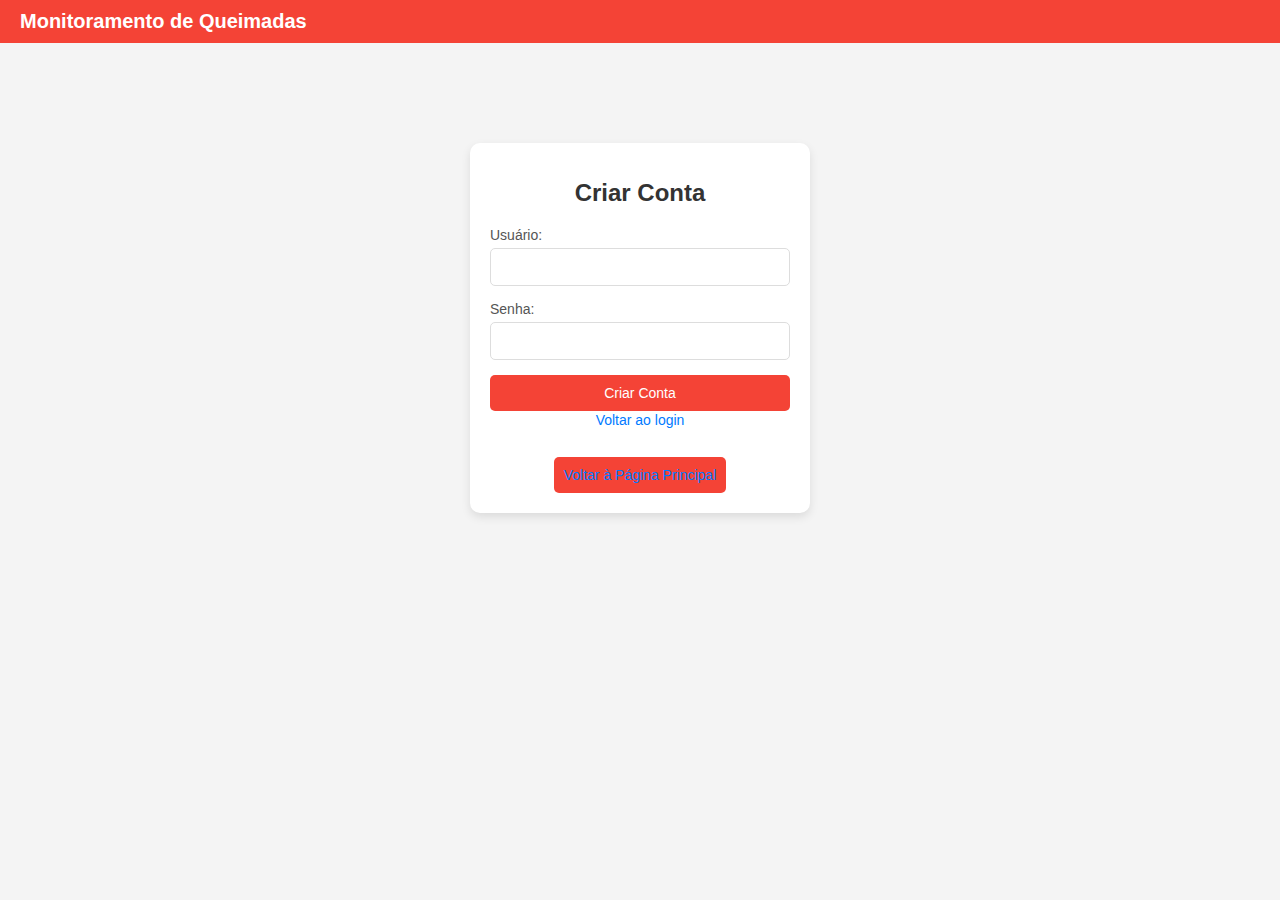
==== create_account.html @ 1dedcaa4 "Add files via upload" ====
<!DOCTYPE html>
<html lang="pt-BR">
<head>
  <meta charset="UTF-8">
  <meta name="viewport" content="width=device-width, initial-scale=1.0">
  <title>Criar Conta - Monitoramento de Queimadas</title>
  <link rel="stylesheet" href="styles.css">
</head>
<body>
  <header>
    <a href="index.html" class="site-logo">Monitoramento de Queimadas</a> <!-- Nome do site como logo clicável -->
  </header>

  <div class="center-container">
    <h1>Criar Conta</h1>
    <form id="createAccountForm" action="dashboard.html">
      <label for="username">Usuário:</label>
      <input type="text" id="username" name="username" required>

      <label for="password">Senha:</label>
      <input type="password" id="password" name="password" required>

      <button type="submit" class="rounded-button">Criar Conta</button>
    </form>
    <a href="login.html">Voltar ao login</a>
    <br><br>
    <a href="index.html" class="back-button">Voltar à Página Principal</a> <!-- Botão de retorno à página principal -->
  </div>
</body>
</html>
---- styles.css ----
/* Estilo geral */
body {
  font-family: 'Helvetica Neue', Arial, sans-serif;
  margin: 0;
  padding: 0;
  background-color: #f4f4f4;
}

header {
  background-color: #f44336;
  padding: 10px 20px;
  display: flex;
  justify-content: space-between; /* Mantém o logo à esquerda e o login à direita */
}

.site-logo {
  color: white;
  text-decoration: none;
  font-size: 20px;
  font-weight: bold;
}

.site-logo:hover {
  text-decoration: underline;
}

#admin-login a {
  color: white;
  text-decoration: none;
  font-size: 14px;
}

#admin-login a:hover {
  text-decoration: underline;
}

/* Centralização e estilo das telas de login, registrar, e recuperação de senha */
.center-container {
  width: 300px;
  margin: 100px auto;
  padding: 20px;
  background-color: white;
  border-radius: 10px;
  box-shadow: 0px 4px 10px rgba(0, 0, 0, 0.1);
  text-align: center;
}

.center-container h1 {
  margin-bottom: 20px;
  font-size: 24px;
  color: #333;
}

.center-container form {
  display: flex;
  flex-direction: column;
}

.center-container label {
  text-align: left;
  margin-bottom: 5px;
  font-size: 14px;
  color: #555;
}

.center-container input {
  padding: 10px;
  margin-bottom: 15px;
  border-radius: 5px;
  border: 1px solid #ddd;
  font-size: 14px;
}

.center-container a {
  color: #007aff;
  text-decoration: none;
  font-size: 14px;
}

.center-container a:hover {
  text-decoration: underline;
}

/* Botões arredondados */
.rounded-button {
  padding: 10px;
  background-color: #f44336; /* Mesma cor do cabeçalho */
  color: white; /* Texto branco */
  border: none;
  border-radius: 5px;
  font-size: 14px;
  cursor: pointer;
}

.rounded-button:hover {
  background-color: #d7322b;
}

/* Botão de voltar à página principal com a mesma cor */
.back-button {
  display: inline-block;
  margin-top: 10px;
  padding: 10px;
  background-color: #f44336; /* Agora com a mesma cor do cabeçalho */
  color: white; /* Texto branco */
  text-decoration: none;
  border-radius: 5px;
}

.back-button:hover {
  background-color: #d7322b;
}

/* Mapa */
#map {
  height: 500px;
  width: 100%;
  margin-top: 20px;
}

/* Botões pequenos */
.small-button {
  padding: 5px 10px;
  font-size: 12px;
  margin-left: 10px;
  background-color: #f44336; /* Mesma cor do cabeçalho */
  color: white; /* Texto branco */
  border-radius: 5px;
  border: none;
  cursor: pointer;
}

.small-button:hover {
  background-color: #d7322b;
}
/* Popup personalizado para os marcadores */
.leaflet-popup-content-wrapper {
  background: white;
  border-radius: 10px;
  box-shadow: 0 2px 10px rgba(0, 0, 0, 0.1);
  font-family: 'Helvetica Neue', Arial, sans-serif;
  color: #333;
}

.leaflet-popup-content {
  margin: 10px;
  font-size: 14px;
}

.leaflet-popup-tip {
  background: white;
}
/* Estilo do Rodapé */
footer {
  background-color: #f44336; /* Mesma cor do cabeçalho */
  padding: 20px 0;
  text-align: center;
  font-size: 14px;
  color: white; /* Texto branco */
  margin-top: 50px;
  border-top: 1px solid #eaeaea;
}

.footer-content p {
  margin: 5px 0;
}

.footer-links a {
  color: white; /* Texto branco */
  text-decoration: none;
  margin: 0 15px;
}

.footer-links a:hover {
  text-decoration: underline;
}
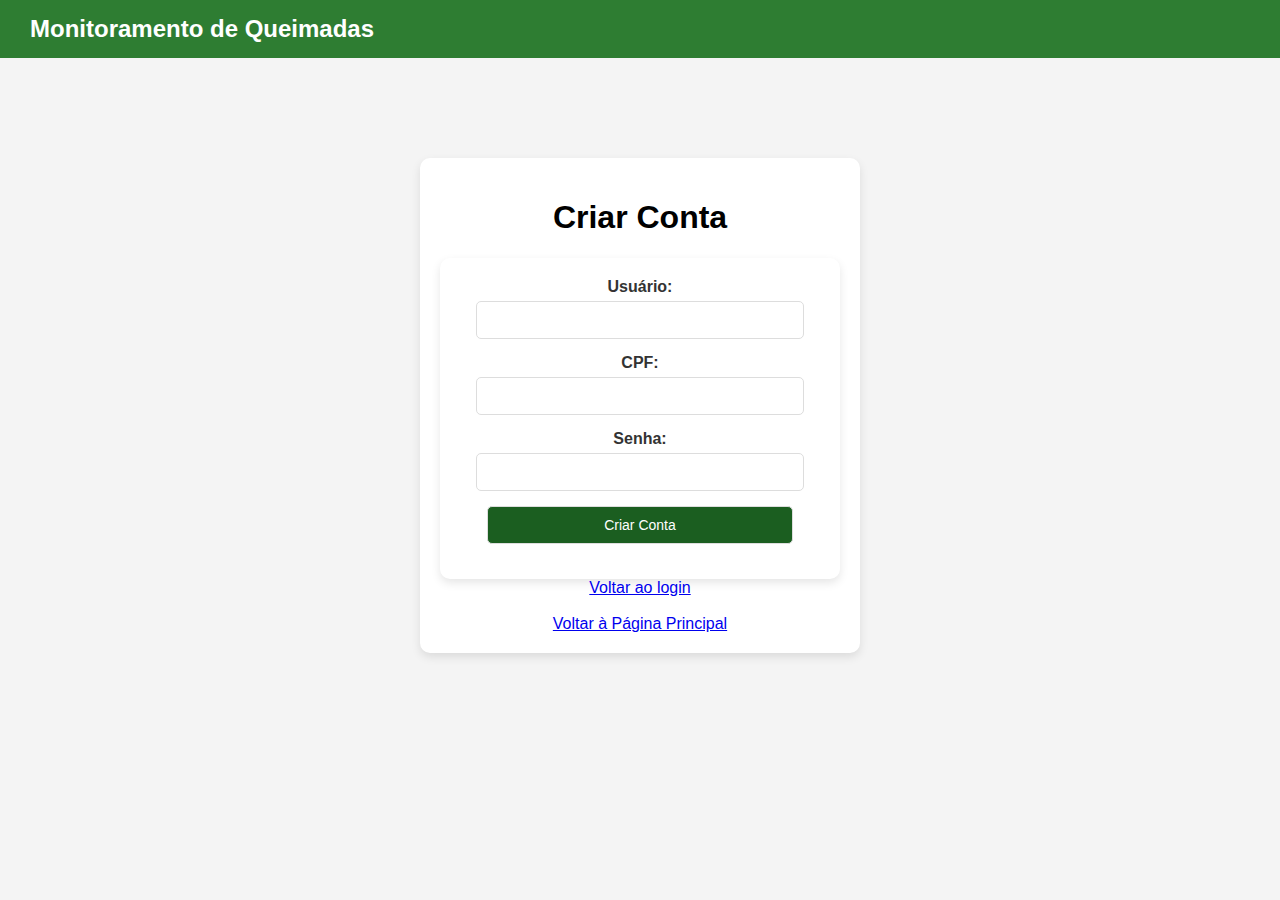
==== commit 7e464a56: "create_account.html" ====
--- a/create_account.html
+++ b/create_account.html
@@ -17,6 +17,9 @@
       <label for="username">Usuário:</label>
       <input type="text" id="username" name="username" required>
 
+      <label for="CPF">CPF:</label>
+      <input type="text"id="CPF" name="CPF" required>
+
       <label for="password">Senha:</label>
       <input type="password" id="password" name="password" required>
 
@@ -27,4 +30,4 @@
     <a href="index.html" class="back-button">Voltar à Página Principal</a> <!-- Botão de retorno à página principal -->
   </div>
 </body>
-</html>+</html>
--- a/styles.css
+++ b/styles.css
@@ -1,42 +1,109 @@
-/* Estilo geral */
+/* Cores principais */
+:root {
+  --primary-color: #2e7d32;
+  --secondary-color: #1b5e20;
+  --text-color: #ffffff;
+  --background-color: #f4f4f4;
+}
+
 body {
   font-family: 'Helvetica Neue', Arial, sans-serif;
   margin: 0;
   padding: 0;
-  background-color: #f4f4f4;
+  background-color: var(--background-color);
 }
 
+/* Estilo do cabeçalho */
 header {
-  background-color: #f44336;
-  padding: 10px 20px;
+  background-color: var(--primary-color);
+  padding: 15px 30px;
   display: flex;
-  justify-content: space-between; /* Mantém o logo à esquerda e o login à direita */
+  justify-content: space-between;
+  align-items: center;
 }
 
 .site-logo {
-  color: white;
+  color: var(--text-color);
   text-decoration: none;
-  font-size: 20px;
+  font-size: 24px;
   font-weight: bold;
 }
 
-.site-logo:hover {
+.nav-links {
+  display: flex;
+  gap: 20px;
+}
+
+.nav-links a {
+  color: var(--text-color);
+  text-decoration: none;
+  font-size: 16px;
+}
+
+.nav-links a:hover {
   text-decoration: underline;
 }
 
-#admin-login a {
-  color: white;
-  text-decoration: none;
+/* Layout do mapa e formulário */
+.main-content {
+  display: flex;
+  gap: 20px;
+  padding: 20px;
+}
+
+#map {
+  flex: 7;
+  height: 800px;
+  border-radius: 8px;
+  box-shadow: 0 4px 8px rgba(0, 0, 0, 0.1);
+}
+
+form {
+  flex: 3;
+  background-color: #ffffff;
+  padding: 20px;
+  border-radius: 10px;
+  box-shadow: 0 4px 10px rgba(0, 0, 0, 0.1);
+}
+
+form h2 {
+  font-size: 22px;
+  color: var(--primary-color);
+  text-align: center;
+  margin-bottom: 15px;
+}
+
+form label {
+  font-weight: bold;
+  color: #333;
+  display: block;
+  margin-bottom: 5px;
+}
+
+form input, form select, form textarea, form button, form .small-button {
+  width: 85%;
+  padding: 10px;
+  margin-bottom: 15px;
+  border-radius: 5px;
+  border: 1px solid #ddd;
   font-size: 14px;
 }
 
-#admin-login a:hover {
-  text-decoration: underline;
+button, .small-button {
+  background-color: var(--secondary-color);
+  color: var(--text-color);
+  border: none;
+  border-radius: 5px;
+  cursor: pointer;
+  transition: background-color 0.3s ease;
 }
 
+button:hover, .small-button:hover {
+  background-color: #33691e;
+}
 /* Centralização e estilo das telas de login, registrar, e recuperação de senha */
 .center-container {
-  width: 300px;
+  width: 400px;
   margin: 100px auto;
   padding: 20px;
   background-color: white;
@@ -44,133 +111,3 @@
   box-shadow: 0px 4px 10px rgba(0, 0, 0, 0.1);
   text-align: center;
 }
-
-.center-container h1 {
-  margin-bottom: 20px;
-  font-size: 24px;
-  color: #333;
-}
-
-.center-container form {
-  display: flex;
-  flex-direction: column;
-}
-
-.center-container label {
-  text-align: left;
-  margin-bottom: 5px;
-  font-size: 14px;
-  color: #555;
-}
-
-.center-container input {
-  padding: 10px;
-  margin-bottom: 15px;
-  border-radius: 5px;
-  border: 1px solid #ddd;
-  font-size: 14px;
-}
-
-.center-container a {
-  color: #007aff;
-  text-decoration: none;
-  font-size: 14px;
-}
-
-.center-container a:hover {
-  text-decoration: underline;
-}
-
-/* Botões arredondados */
-.rounded-button {
-  padding: 10px;
-  background-color: #f44336; /* Mesma cor do cabeçalho */
-  color: white; /* Texto branco */
-  border: none;
-  border-radius: 5px;
-  font-size: 14px;
-  cursor: pointer;
-}
-
-.rounded-button:hover {
-  background-color: #d7322b;
-}
-
-/* Botão de voltar à página principal com a mesma cor */
-.back-button {
-  display: inline-block;
-  margin-top: 10px;
-  padding: 10px;
-  background-color: #f44336; /* Agora com a mesma cor do cabeçalho */
-  color: white; /* Texto branco */
-  text-decoration: none;
-  border-radius: 5px;
-}
-
-.back-button:hover {
-  background-color: #d7322b;
-}
-
-/* Mapa */
-#map {
-  height: 500px;
-  width: 100%;
-  margin-top: 20px;
-}
-
-/* Botões pequenos */
-.small-button {
-  padding: 5px 10px;
-  font-size: 12px;
-  margin-left: 10px;
-  background-color: #f44336; /* Mesma cor do cabeçalho */
-  color: white; /* Texto branco */
-  border-radius: 5px;
-  border: none;
-  cursor: pointer;
-}
-
-.small-button:hover {
-  background-color: #d7322b;
-}
-/* Popup personalizado para os marcadores */
-.leaflet-popup-content-wrapper {
-  background: white;
-  border-radius: 10px;
-  box-shadow: 0 2px 10px rgba(0, 0, 0, 0.1);
-  font-family: 'Helvetica Neue', Arial, sans-serif;
-  color: #333;
-}
-
-.leaflet-popup-content {
-  margin: 10px;
-  font-size: 14px;
-}
-
-.leaflet-popup-tip {
-  background: white;
-}
-/* Estilo do Rodapé */
-footer {
-  background-color: #f44336; /* Mesma cor do cabeçalho */
-  padding: 20px 0;
-  text-align: center;
-  font-size: 14px;
-  color: white; /* Texto branco */
-  margin-top: 50px;
-  border-top: 1px solid #eaeaea;
-}
-
-.footer-content p {
-  margin: 5px 0;
-}
-
-.footer-links a {
-  color: white; /* Texto branco */
-  text-decoration: none;
-  margin: 0 15px;
-}
-
-.footer-links a:hover {
-  text-decoration: underline;
-}